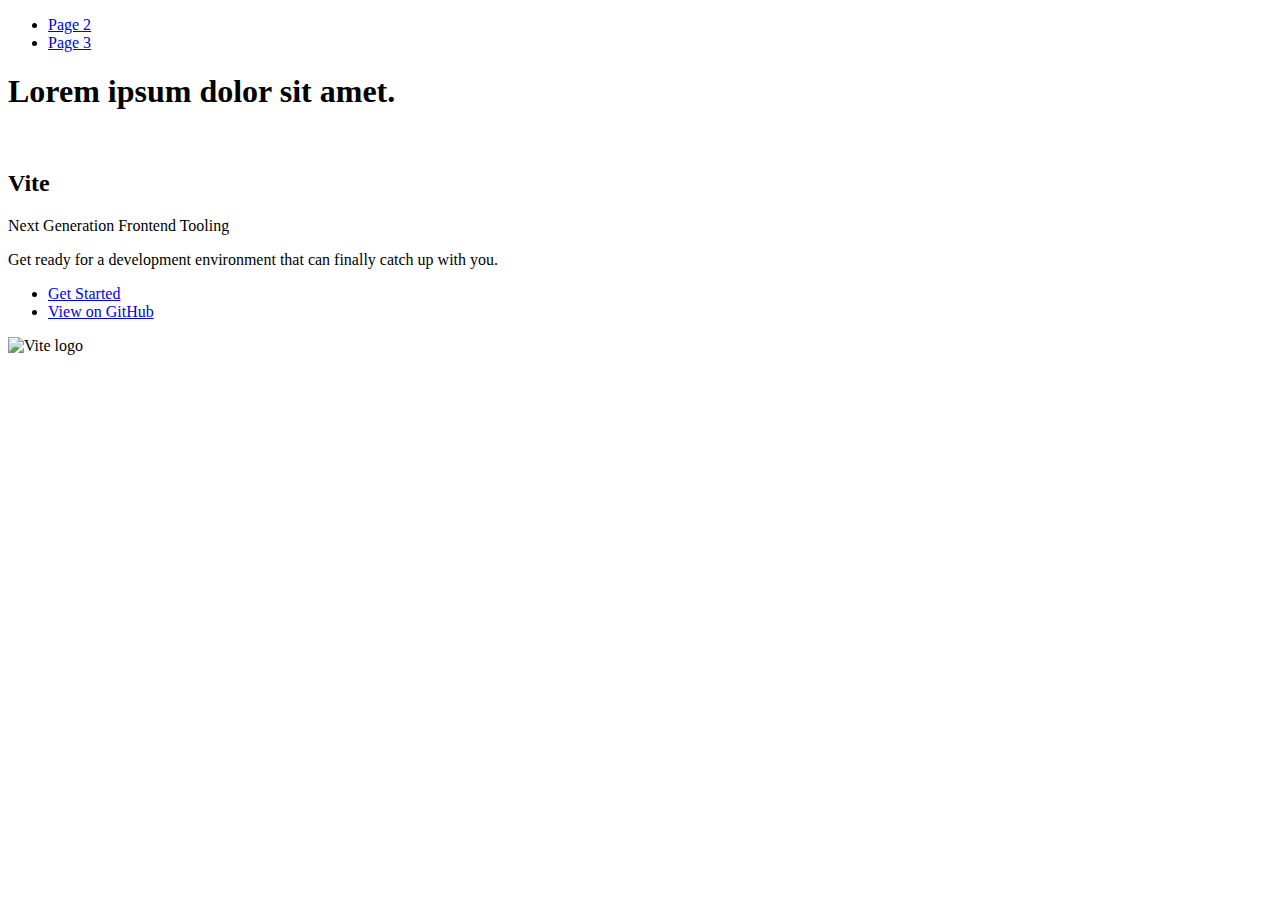
==== index.html @ cfebd01b "Deploying to gh-pages from @ whyzzz20/goit-js-hw-11@5936ad5f9be8dc3259ed0f3b17755de6b6963a00 🚀" ====
<!DOCTYPE html>
<html lang="en">
  <head>
    <meta charset="UTF-8" />
    <link rel="icon" type="image/svg+xml" href="/goit-js-hw-11/favicon.svg" />
    <meta name="viewport" content="width=device-width, initial-scale=1.0" />
    <title>Vanilla App Template</title>
    
    <script type="module" crossorigin src="/goit-js-hw-11/commonHelpers.js"></script>
    <link rel="stylesheet" href="/goit-js-hw-11/assets/index-10c40100.css">
  </head>
  <body>
    <header class="header">
  <nav class="nav">
    <ul class="nav-list">
      <li class="nav-item">
        <a href="./page-2.html" class="nav-link">Page 2</a>
      </li>

      <li class="nav-item">
        <a href="./page-3.html" class="nav-link">Page 3</a>
      </li>
    </ul>
  </nav>
</header>


    <section>
      <h1>Lorem ipsum dolor sit amet.</h1>
      <!-- Path to images as from index.html file -->
      <img src="/goit-js-hw-11/assets/javascript-8dac5379.svg" alt="" />
    </section>

    <!-- Loads the specified .html file -->
    <section class="vite-promo">
  <div class="container">
    <div class="wrapper">
      <h2 class="title">
        <span class="gradient">Vite</span>
      </h2>
      <p class="text">Next Generation Frontend Tooling</p>
      <p class="tagline">
        Get ready for a development environment that can finally catch up with
        you.
      </p>

      <ul class="actions">
        <li class="action">
          <a
            class="link"
            href="https://vitejs.dev/guide/"
            target="_blank"
            rel="noopener noreferrer"
            >Get Started</a
          >
        </li>
        <li class="action">
          <a
            class="link"
            href="https://github.com/vitejs/vite"
            target="_blank"
            rel="noopener noreferrer"
            >View on GitHub</a
          >
        </li>
      </ul>
    </div>

    <div class="thumb">
      <!-- Path to images as from index.html file -->
      <img
        class="pic"
        src="/goit-js-hw-11/assets/vite-logo-51249ca9.png"
        alt="Vite logo"
        width="640"
        height="640"
      />
    </div>
  </div>
</section>


    
  </body>
</html>
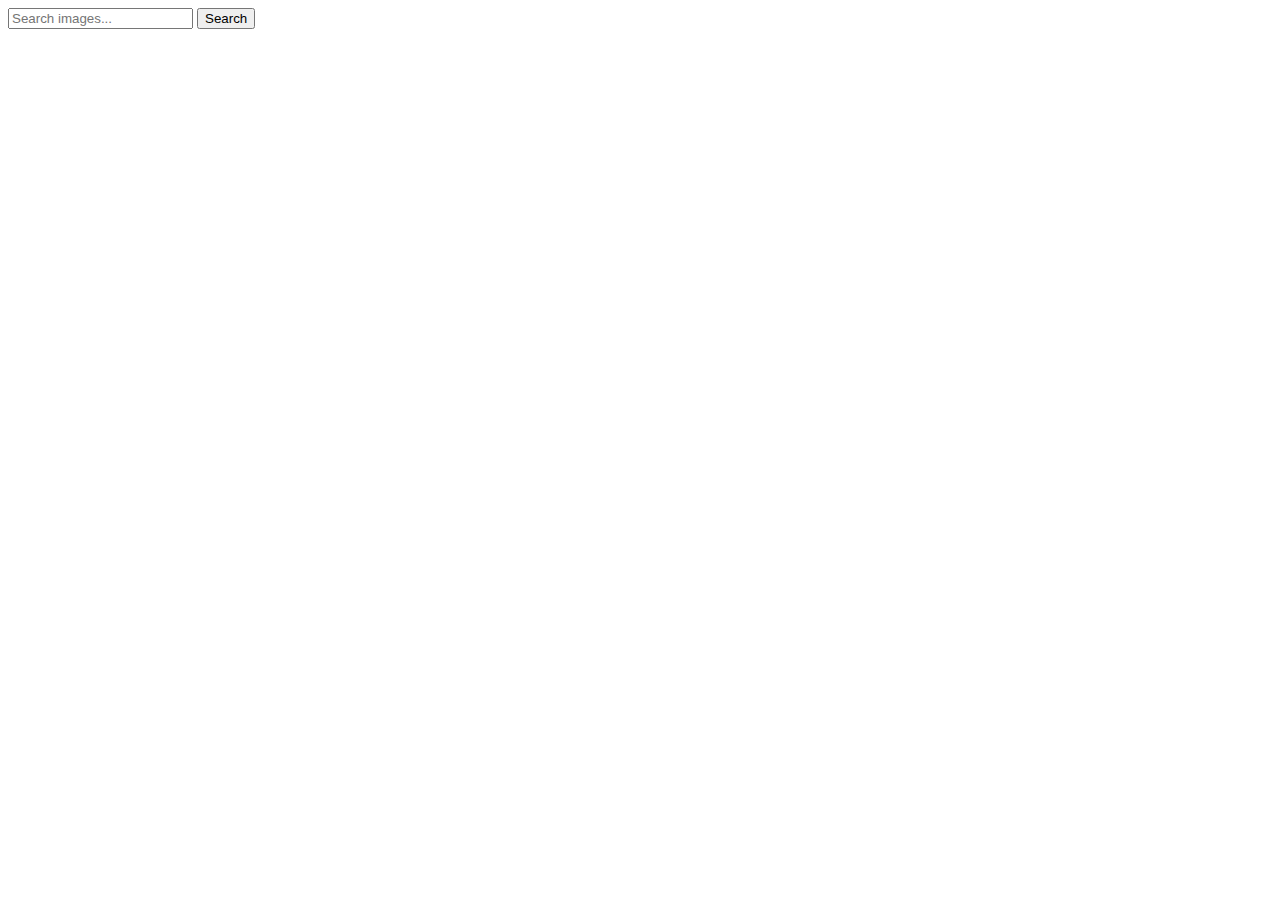
==== commit 2fb59662: "Deploying to gh-pages from @ whyzzz20/goit-js-hw-11@8a333bdfd1795953c8c531a6c995763775932e1c 🚀" ====
--- a/index.html
+++ b/index.html
@@ -4,82 +4,25 @@
     <meta charset="UTF-8" />
     <link rel="icon" type="image/svg+xml" href="/goit-js-hw-11/favicon.svg" />
     <meta name="viewport" content="width=device-width, initial-scale=1.0" />
-    <title>Vanilla App Template</title>
+    <title>goit-js-hw-11</title>
     
     <script type="module" crossorigin src="/goit-js-hw-11/commonHelpers.js"></script>
-    <link rel="stylesheet" href="/goit-js-hw-11/assets/index-10c40100.css">
+    <link rel="modulepreload" crossorigin href="/goit-js-hw-11/assets/vendor-46aac873.js">
+    <link rel="stylesheet" href="/goit-js-hw-11/assets/vendor-eb6030bc.css">
+    <link rel="stylesheet" href="/goit-js-hw-11/assets/index-8e720c88.css">
   </head>
   <body>
-    <header class="header">
-  <nav class="nav">
-    <ul class="nav-list">
-      <li class="nav-item">
-        <a href="./page-2.html" class="nav-link">Page 2</a>
-      </li>
-
-      <li class="nav-item">
-        <a href="./page-3.html" class="nav-link">Page 3</a>
-      </li>
-    </ul>
-  </nav>
-</header>
-
-
-    <section>
-      <h1>Lorem ipsum dolor sit amet.</h1>
-      <!-- Path to images as from index.html file -->
-      <img src="/goit-js-hw-11/assets/javascript-8dac5379.svg" alt="" />
-    </section>
-
-    <!-- Loads the specified .html file -->
-    <section class="vite-promo">
-  <div class="container">
-    <div class="wrapper">
-      <h2 class="title">
-        <span class="gradient">Vite</span>
-      </h2>
-      <p class="text">Next Generation Frontend Tooling</p>
-      <p class="tagline">
-        Get ready for a development environment that can finally catch up with
-        you.
-      </p>
-
-      <ul class="actions">
-        <li class="action">
-          <a
-            class="link"
-            href="https://vitejs.dev/guide/"
-            target="_blank"
-            rel="noopener noreferrer"
-            >Get Started</a
-          >
-        </li>
-        <li class="action">
-          <a
-            class="link"
-            href="https://github.com/vitejs/vite"
-            target="_blank"
-            rel="noopener noreferrer"
-            >View on GitHub</a
-          >
-        </li>
-      </ul>
-    </div>
-
-    <div class="thumb">
-      <!-- Path to images as from index.html file -->
-      <img
-        class="pic"
-        src="/goit-js-hw-11/assets/vite-logo-51249ca9.png"
-        alt="Vite logo"
-        width="640"
-        height="640"
+    <form class="search-form" id="search-form">
+      <input
+        type="text"
+        name="searchQuery"
+        autocomplete="off"
+        placeholder="Search images..."
       />
-    </div>
-  </div>
-</section>
-
-
+      <button type="submit">Search</button>
+    </form>
+    <span class="loader"></span>
+    <div class="container"><div class="gallery"></div></div>
     
   </body>
 </html>
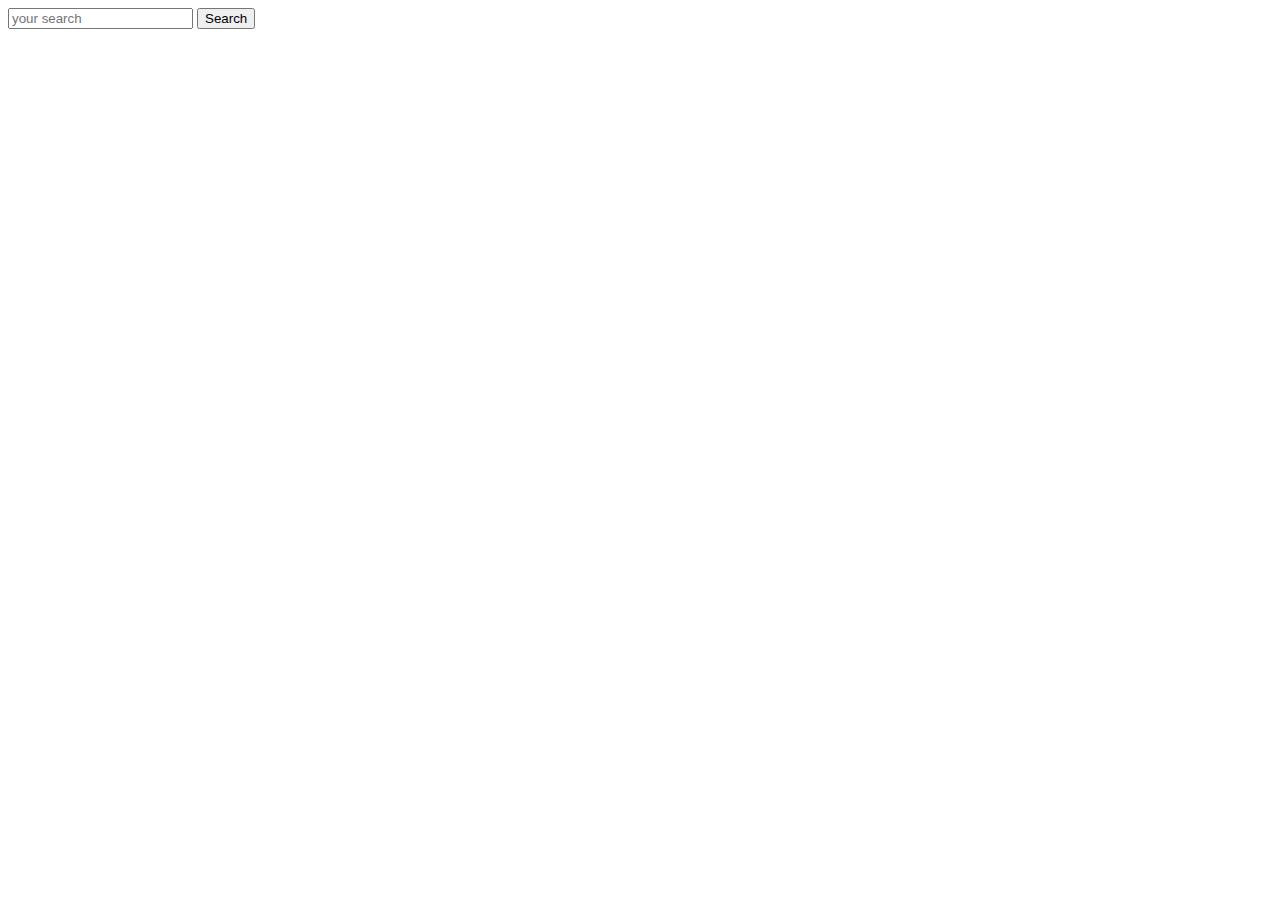
==== commit fd4c71c1: "Deploying to gh-pages from @ whyzzz20/goit-js-hw-11@903c832264f3c8c1c85669258010777ca1dbbfc0 🚀" ====
--- a/index.html
+++ b/index.html
@@ -4,25 +4,25 @@
     <meta charset="UTF-8" />
     <link rel="icon" type="image/svg+xml" href="/goit-js-hw-11/favicon.svg" />
     <meta name="viewport" content="width=device-width, initial-scale=1.0" />
-    <title>goit-js-hw-11</title>
+    <title>goit-js-hw-11 </title>
     
     <script type="module" crossorigin src="/goit-js-hw-11/commonHelpers.js"></script>
     <link rel="modulepreload" crossorigin href="/goit-js-hw-11/assets/vendor-46aac873.js">
     <link rel="stylesheet" href="/goit-js-hw-11/assets/vendor-eb6030bc.css">
-    <link rel="stylesheet" href="/goit-js-hw-11/assets/index-8e720c88.css">
+    <link rel="stylesheet" href="/goit-js-hw-11/assets/index-74417817.css">
   </head>
   <body>
-    <form class="search-form" id="search-form">
-      <input
-        type="text"
-        name="searchQuery"
-        autocomplete="off"
-        placeholder="Search images..."
-      />
-      <button type="submit">Search</button>
-    </form>
-    <span class="loader"></span>
-    <div class="container"><div class="gallery"></div></div>
+
+    <section>
+      <form class="search-form">
+      <input type="text" class="search-input"  placeholder="your search" name="query" />
+       <button class="start-btn" type="submit" >Search</button>
+       <span class="loader"></span>
+  </form>
+ 
+    <ul class="gallery"></ul>
+    </section>
+    
     
   </body>
-</html>
+</html>